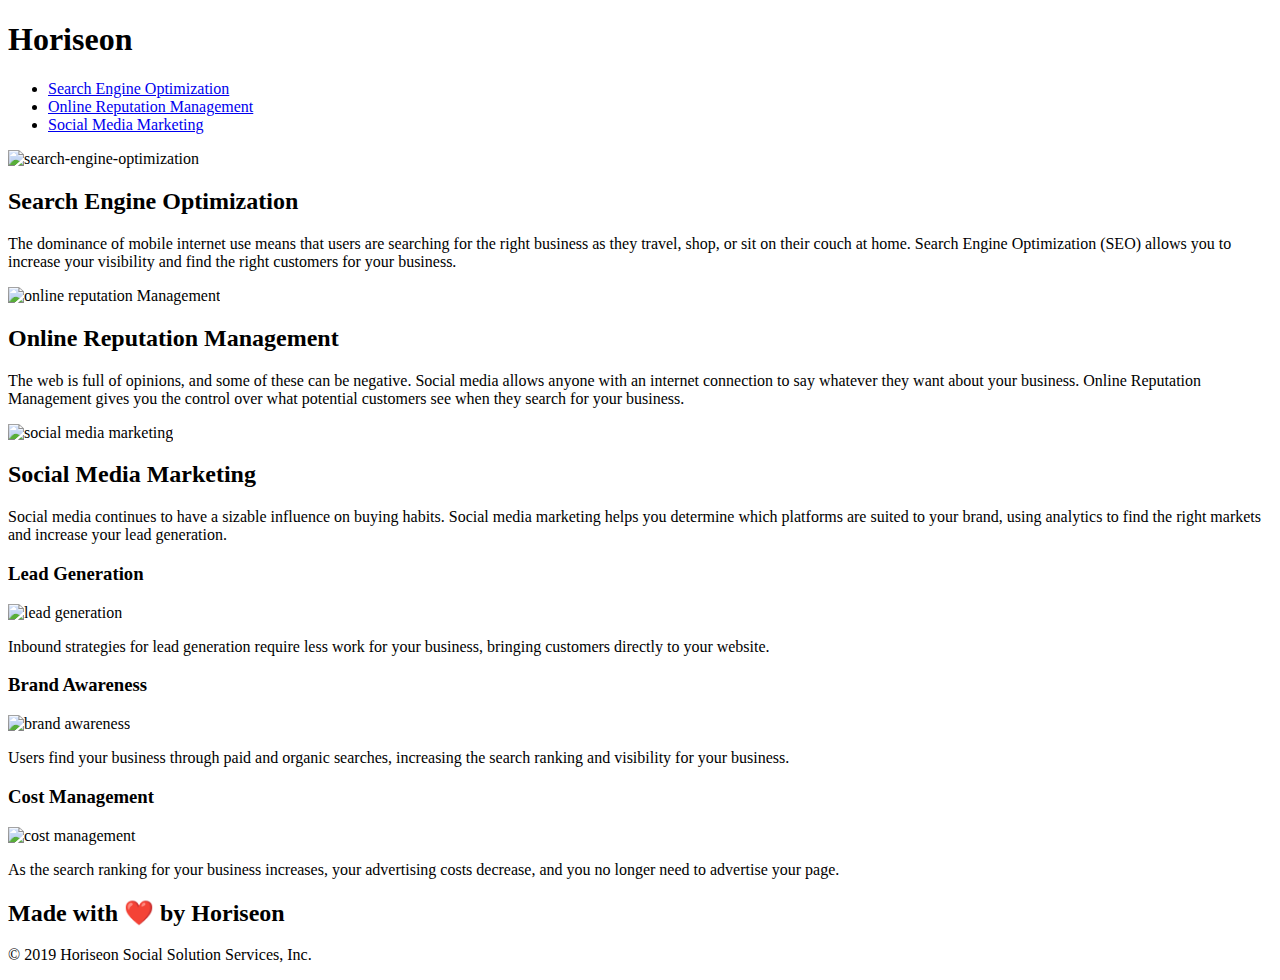
==== index.html @ 86552ac7 "duplicate html" ====
<!DOCTYPE html>
<html lang="en-us">

<head>
    <!-- added 'content' to meta tag to help SEO -->

    <meta name="Horiseon" content="search engine optimization, marketing, and advertising" charset="UTF-8" />
    <link rel="stylesheet" href="./assets/css/style.css">

    <!-- changed title to name of company -->

    <title>Horiseon Social Solution Services</title>

</head>

<body>
    <Header class="header">
        <h1>Hori<span class="seo">seo</span>n</h1>

        <!-- changed <div> tags to <nav> -->
            
        <nav>
            <ul>
                <!-- added in 'alt'in <a> (anchor) tags -->
                <li><a href="#search-engine-optimization" alt="Search Engine Optimization">Search Engine Optimization</a></li>
                <li><a href="#online-reputation-management" alt="online-reputation-management">Online Reputation Management</a></li>
                <li><a href="#social-media-marketing" alt="social-media-marketing">Social Media Marketing</a></li>
            </ul>
        </nav>
    </Header>

    <div class="hero"></div>

    <!-- changed below tags from <div> to <section> -->
        <!--  added "alt" to all <img> tags -->

    <section class="content">
        <section class="search-engine-optimization">
            <img src="./assets/images/search-engine-optimization.jpg" alt="search-engine-optimization" class="float-left">
            <h2>Search Engine Optimization</h2>
            <p>
                The dominance of mobile internet use means that users are searching for the right business as they travel, shop, or sit on their couch at home. Search Engine Optimization (SEO) allows you to increase your visibility and find the right customers for your business.
            </p>
        </section>
        <section class="online-reputation-management">
            <img src="./assets/images/online-reputation-management.jpg" alt="online reputation Management" class="float-right">
            <h2>Online Reputation Management</h2>
            <p>
                The web is full of opinions, and some of these can be negative. Social media allows anyone with an internet connection to say whatever they want about your business. Online Reputation Management gives you the control over what potential customers see when they search for your business.
            </p>
        </section>
        <section class="social-media-marketing">
            <img src="./assets/images/social-media-marketing.jpg" alt="social media marketing" class="float-left">
            <h2>Social Media Marketing</h2>
            <p>
                Social media continues to have a sizable influence on buying habits. Social media marketing helps you determine which platforms are suited to your brand, using analytics to find the right markets and increase your lead generation.
            </p>
        </section>
    </section>

    <!-- changed below class from <div> to <aside> and <div> to <section> -->

    <aside class="benefits">
        <section class="benefit-aside">
            <h3>Lead Generation</h3>
            <img src="./assets/images/lead-generation.png" alt="lead generation">
            <p>
                Inbound strategies for lead generation require less work for your business, bringing customers directly to your website.
            </p>
        </section>
        <section class="benefit-aside">
            <h3>Brand Awareness</h3>
            <img src="./assets/images/brand-awareness.png" alt="brand awareness">
            <p>
                Users find your business through paid and organic searches, increasing the search ranking and visibility for your business.
            </p>
        </section>
        <section class="benefit-aside">
            <h3>Cost Management</h3>
            <img src="./assets/images/cost-management.png" alt="cost management">
            <p>
                As the search ranking for your business increases, your advertising costs decrease, and you no longer need to advertise your page.
            </p>
        </section>
    </aside>

    <!-- changed below from <div> to <footer>-->

    <footer class="footer">
        <h2>Made with ❤️️ by Horiseon</h2>
        <p>
            &copy; 2019 Horiseon Social Solution Services, Inc.
        </p>
    </footer>
</body>

</html>
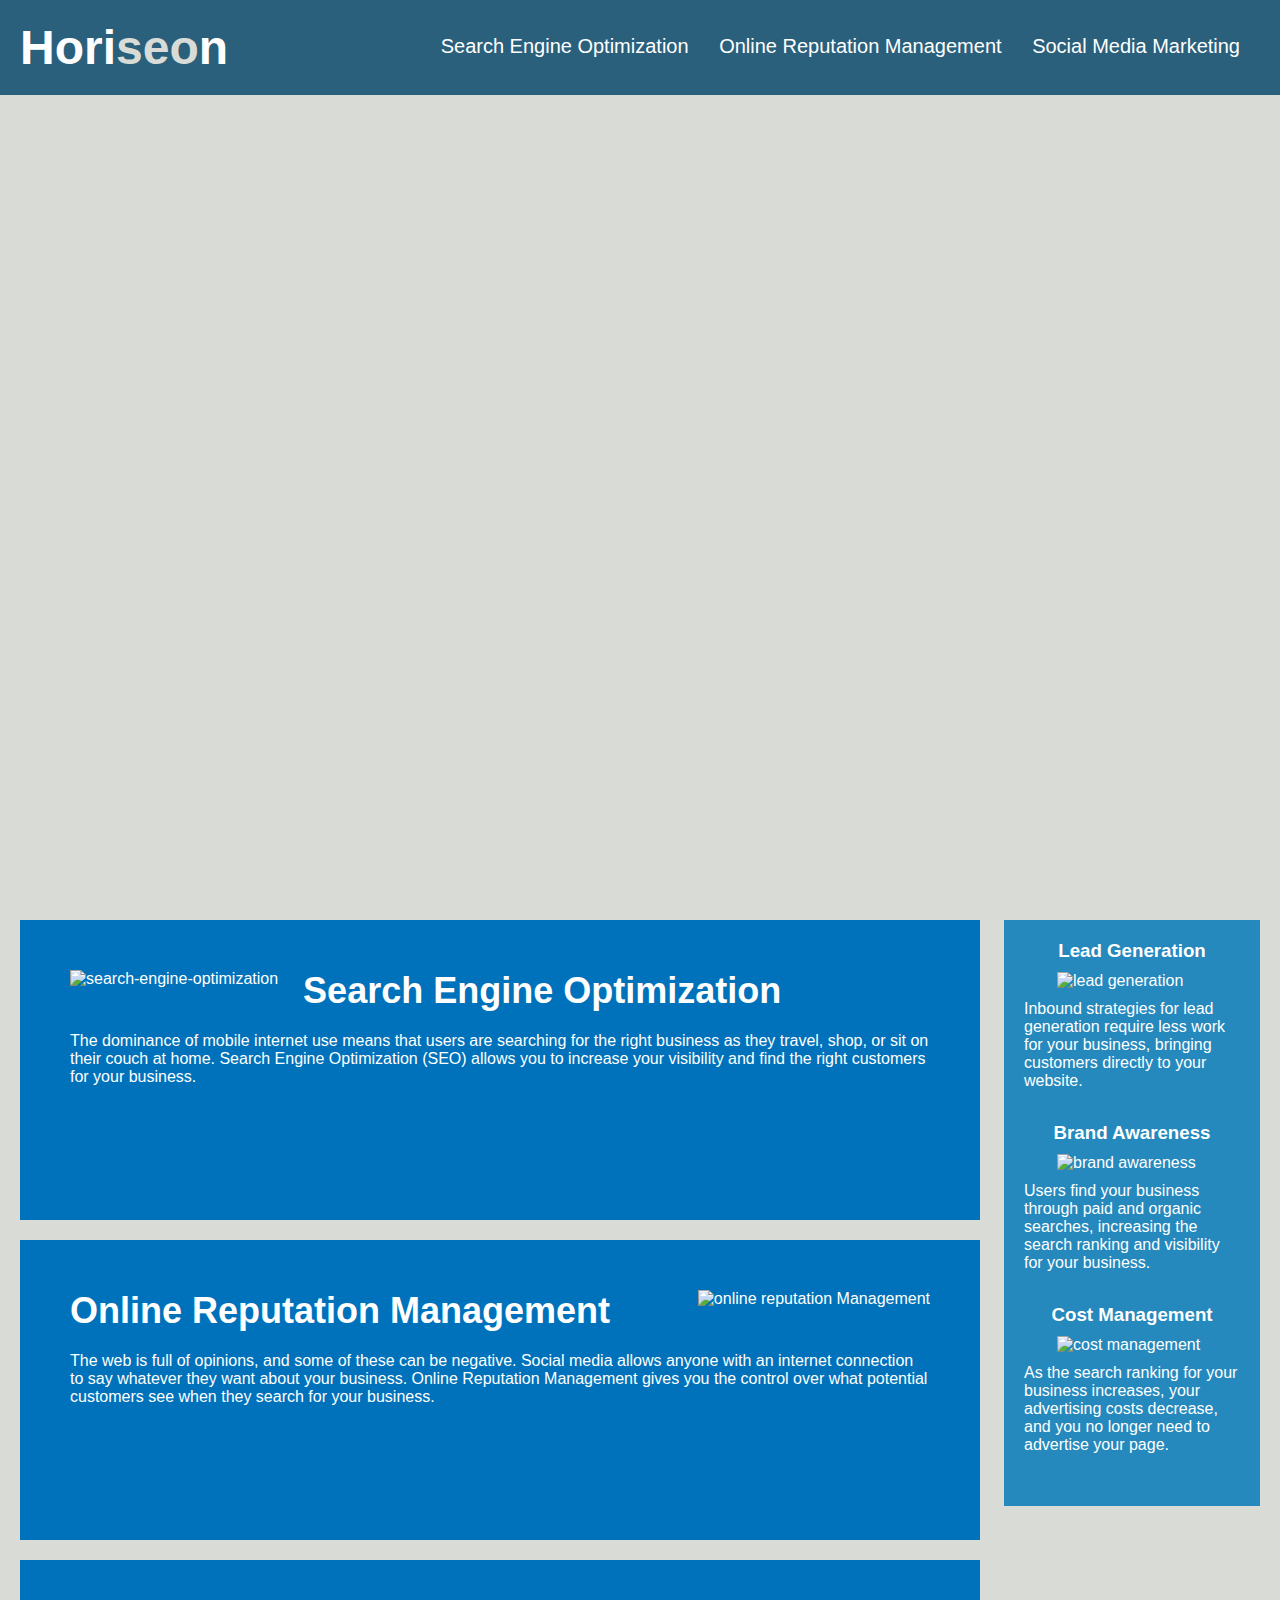
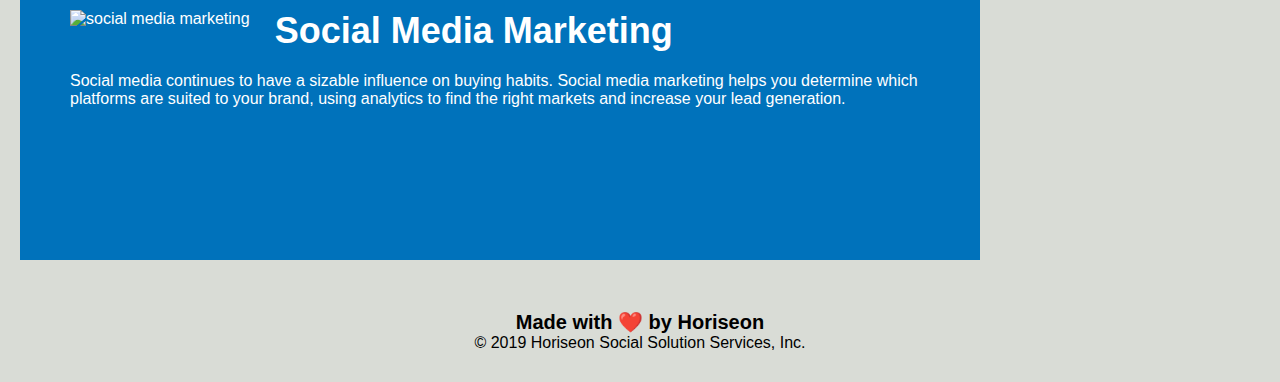
==== commit e0ca51ba: "updated path" ====
--- a/index.html
+++ b/index.html
@@ -4,8 +4,9 @@
 <head>
     <!-- added 'content' to meta tag to help SEO -->
 
-    <meta name="Horiseon" content="search engine optimization, marketing, and advertising" charset="UTF-8" />
-    <link rel="stylesheet" href="./assets/css/style.css">
+    <meta name="Horiseon" content="Horiseon, SEO Optimization Marketing and Management" charset="UTF-8" />
+    <meta name="Toni Powell">
+    <link rel="stylesheet" href="Develop/assets/css/style.css">
 
     <!-- changed title to name of company -->
 
@@ -31,57 +32,57 @@
 
     <div class="hero"></div>
 
-    <!-- changed below tags from <div> to <section> -->
+    <!-- changed below tags from <div> to <article> and <section> -->
         <!--  added "alt" to all <img> tags -->
 
     <section class="content">
-        <section class="search-engine-optimization">
-            <img src="./assets/images/search-engine-optimization.jpg" alt="search-engine-optimization" class="float-left">
+        <article class="search-engine-optimization">
+            <img src="./develop/assets/images/search-engine-optimization.jpg" alt="search-engine-optimization" class="float-left">
             <h2>Search Engine Optimization</h2>
             <p>
                 The dominance of mobile internet use means that users are searching for the right business as they travel, shop, or sit on their couch at home. Search Engine Optimization (SEO) allows you to increase your visibility and find the right customers for your business.
             </p>
-        </section>
-        <section class="online-reputation-management">
-            <img src="./assets/images/online-reputation-management.jpg" alt="online reputation Management" class="float-right">
+        </article>
+        <article class="online-reputation-management">
+            <img src="./develop/assets/images/online-reputation-management.jpg" alt="online reputation Management" class="float-right">
             <h2>Online Reputation Management</h2>
             <p>
                 The web is full of opinions, and some of these can be negative. Social media allows anyone with an internet connection to say whatever they want about your business. Online Reputation Management gives you the control over what potential customers see when they search for your business.
             </p>
-        </section>
-        <section class="social-media-marketing">
-            <img src="./assets/images/social-media-marketing.jpg" alt="social media marketing" class="float-left">
+        </article>
+        <article class="social-media-marketing">
+            <img src="./develop/assets/images/social-media-marketing.jpg" alt="social media marketing" class="float-left">
             <h2>Social Media Marketing</h2>
             <p>
                 Social media continues to have a sizable influence on buying habits. Social media marketing helps you determine which platforms are suited to your brand, using analytics to find the right markets and increase your lead generation.
             </p>
-        </section>
+        </article>
     </section>
 
-    <!-- changed below class from <div> to <aside> and <div> to <section> -->
+    <!-- changed below class from <div> to <aside> and <div> to <article> -->
 
     <aside class="benefits">
-        <section class="benefit-aside">
+        <article class="benefit-aside">
             <h3>Lead Generation</h3>
-            <img src="./assets/images/lead-generation.png" alt="lead generation">
+            <img src="./develop/assets/images/lead-generation.png" alt="lead generation">
             <p>
                 Inbound strategies for lead generation require less work for your business, bringing customers directly to your website.
             </p>
-        </section>
-        <section class="benefit-aside">
+        </article>
+        <article class="benefit-aside">
             <h3>Brand Awareness</h3>
-            <img src="./assets/images/brand-awareness.png" alt="brand awareness">
+            <img src="./develop/assets/images/brand-awareness.png" alt="brand awareness">
             <p>
                 Users find your business through paid and organic searches, increasing the search ranking and visibility for your business.
             </p>
-        </section>
-        <section class="benefit-aside">
+        </article>
+        <article class="benefit-aside">
             <h3>Cost Management</h3>
-            <img src="./assets/images/cost-management.png" alt="cost management">
+            <img src="./develop/assets/images/cost-management.png" alt="cost management">
             <p>
                 As the search ranking for your business increases, your advertising costs decrease, and you no longer need to advertise your page.
             </p>
-        </section>
+        </article>
     </aside>
 
     <!-- changed below from <div> to <footer>-->
--- a/Develop/assets/css/style.css
+++ b/Develop/assets/css/style.css
@@ -0,0 +1,146 @@
+ * {
+    box-sizing: border-box;
+    padding: 0;
+    margin: 0;
+}
+
+body {
+    background-color: #d9dcd6;
+}
+
+.header {
+    padding: 20px;
+    font-family: 'Trebuchet MS', 'Lucida Sans Unicode', 'Lucida Grande', 'Lucida Sans', Arial, sans-serif;
+    background-color: #2a607c;
+    color: #ffffff;
+}
+
+.header h1 {
+    display: inline-block;
+    font-size: 48px;
+}
+
+.header h1 .seo {
+    color: #d9dcd6;
+}
+
+.header nav {
+    padding-top: 15px;
+    margin-right: 20px;
+    float: right;
+    font-family: 'Gill Sans', 'Gill Sans MT', Calibri, 'Trebuchet MS', sans-serif;
+    font-size: 20px;
+}
+
+.header nav ul {
+    list-style-type: none;
+}
+
+.header nav ul li {
+    display: inline-block;
+    margin-left: 25px;
+}
+
+a {
+    color: #ffffff;
+    text-decoration: none;
+}
+
+p {
+    font-size: 16px;
+}
+
+div.hero {
+    height: 800px;
+    width: 100%;
+    margin-bottom: 25px;
+    background-image: url("../images/digital-marketing-meeting.jpg");
+    background-size: cover;
+    background-position: center;
+}
+
+img.float-left {
+    float: left;
+    margin-right: 25px;
+}
+
+img.float-right {
+    float: right;
+    margin-left: 25px;
+}
+
+.content {
+    width: 75%;
+    display: inline-block;
+    margin-left: 20px;
+}
+
+aside.benefits {
+    margin-right: 20px;
+    padding: 20px;
+    clear: both;
+    float: right;
+    width: 20%;
+    height: 100%;
+    font-family: 'Gill Sans', 'Gill Sans MT', Calibri, 'Trebuchet MS', sans-serif;
+    background-color: #2589bd;
+}
+
+/* changed class name (proper practice??), consolidated on below (changed from 3 different classes to 1) */
+
+.benefit-aside {
+    margin-bottom: 32px;
+    color: #ffffff;
+}
+.benefit-aside h3 {
+    margin-bottom: 10px;
+    text-align: center;
+}
+
+.benefit-aside img {
+    display: block;
+    margin: 10px auto;
+    max-width: 150px;
+}
+
+/* added 3 classes to same selector to the same line (all had the same style) */
+
+.search-engine-optimization, 
+.online-reputation-management, 
+.social-media-marketing {
+    margin-bottom: 20px;
+    padding: 50px;
+    height: 300px;
+    font-family: 'Gill Sans', 'Gill Sans MT', Calibri, 'Trebuchet MS', sans-serif;
+    background-color: #0072bb;
+    color: #ffffff;
+}
+
+/* added 3 classes to same selector*/
+
+.search-engine-optimization img, 
+.online-reputation-management img, 
+.social-media-marketing img
+ {
+    max-height: 200px;
+}
+
+/* added 3 classes to same selector to the same line (all had the same style) */
+
+.search-engine-optimization h2, 
+.online-reputation-management h2,
+.social-media-marketing h2 {
+    margin-bottom: 20px;
+    font-size: 36px;
+}
+
+.footer {
+    padding: 30px;
+    clear: both;
+    font-family: 'Trebuchet MS', 'Lucida Sans Unicode', 'Lucida Grande', 'Lucida Sans', Arial, sans-serif;
+    text-align: center;
+}
+
+.footer h2 {
+    font-size: 20px;
+}
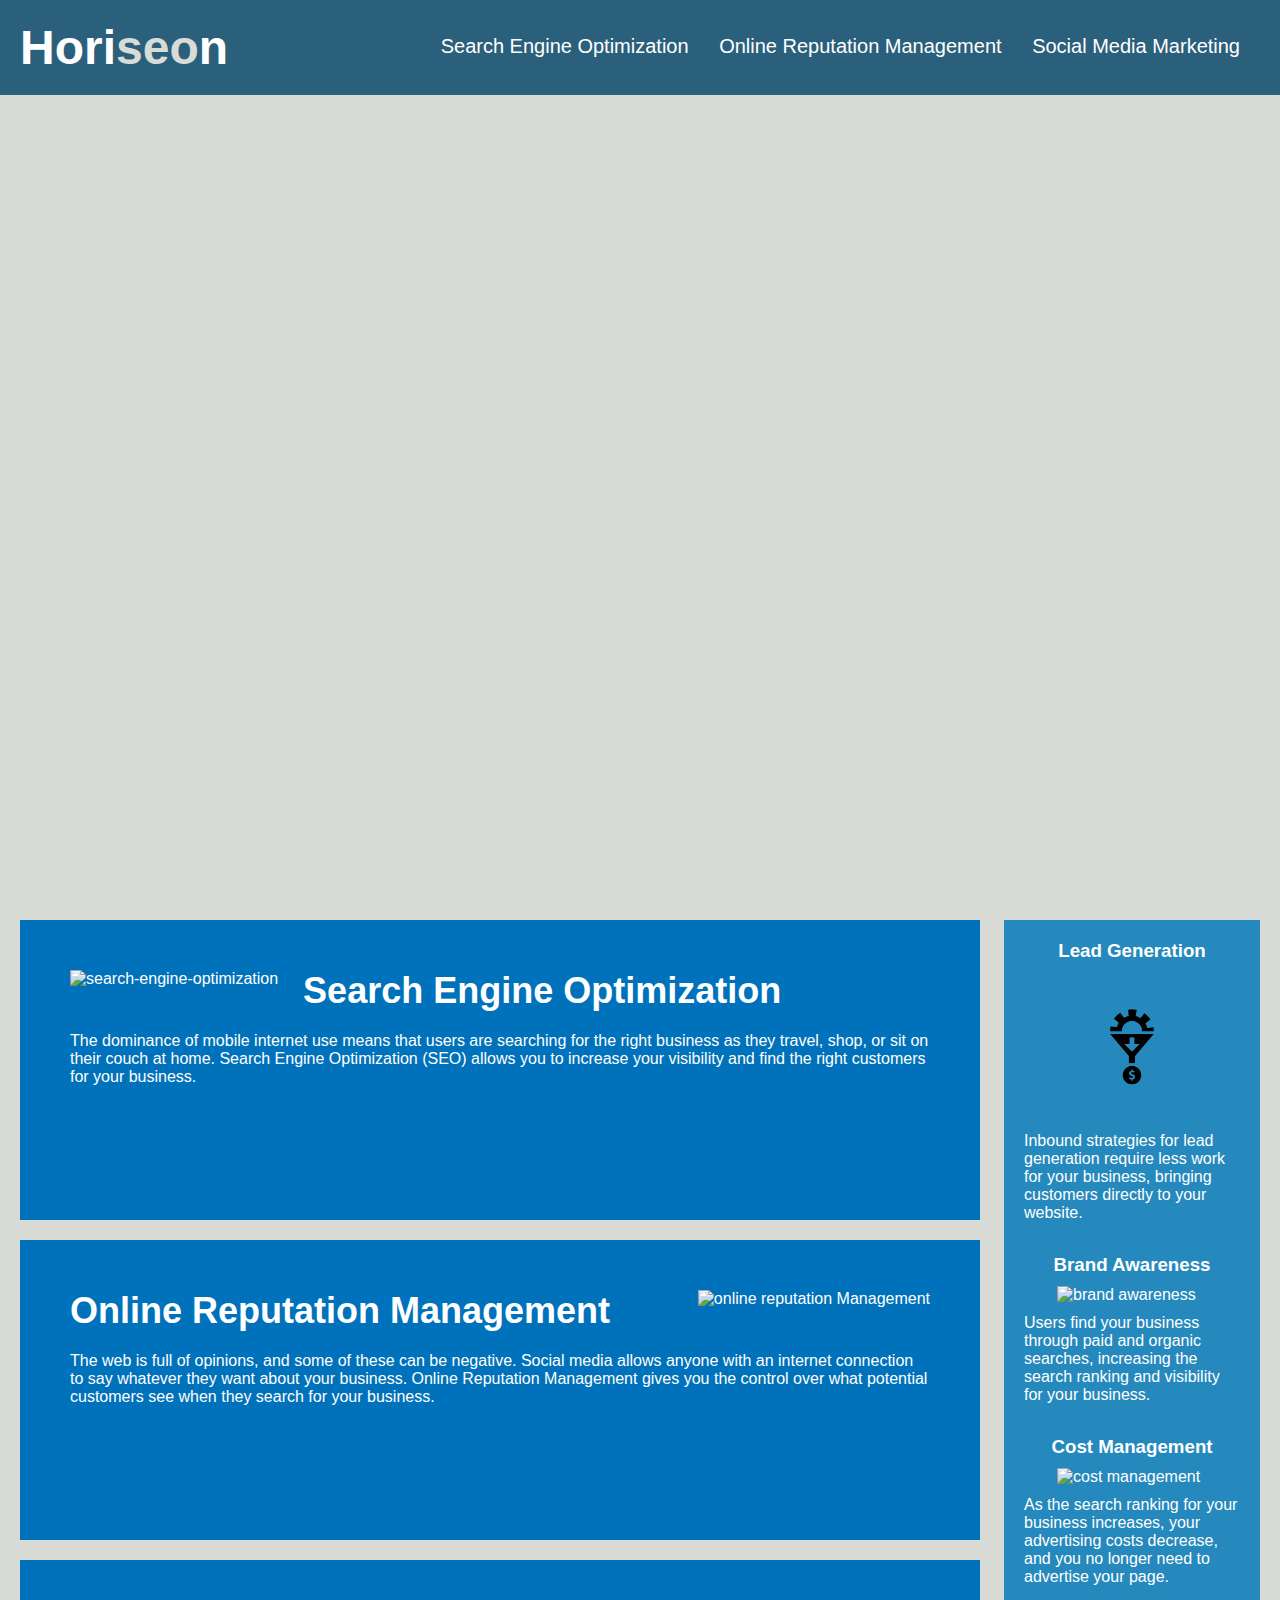
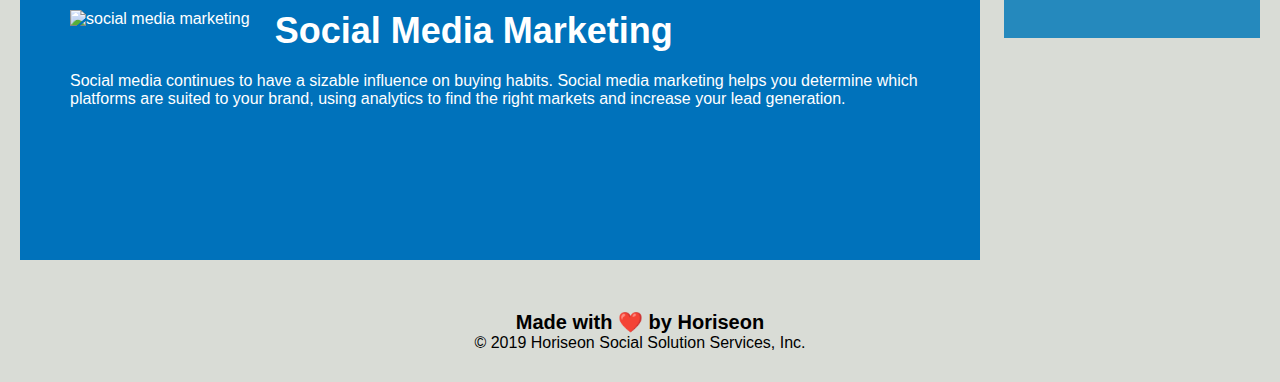
==== commit f21dbb31: "more path updates" ====
--- a/index.html
+++ b/index.html
@@ -37,21 +37,21 @@
 
     <section class="content">
         <article class="search-engine-optimization">
-            <img src="./develop/assets/images/search-engine-optimization.jpg" alt="search-engine-optimization" class="float-left">
+            <img src="develop/assets/images/search-engine-optimization.jpg" alt="search-engine-optimization" class="float-left">
             <h2>Search Engine Optimization</h2>
             <p>
                 The dominance of mobile internet use means that users are searching for the right business as they travel, shop, or sit on their couch at home. Search Engine Optimization (SEO) allows you to increase your visibility and find the right customers for your business.
             </p>
         </article>
         <article class="online-reputation-management">
-            <img src="./develop/assets/images/online-reputation-management.jpg" alt="online reputation Management" class="float-right">
+            <img src="develop/assets/images/online-reputation-management.jpg" alt="online reputation Management" class="float-right">
             <h2>Online Reputation Management</h2>
             <p>
                 The web is full of opinions, and some of these can be negative. Social media allows anyone with an internet connection to say whatever they want about your business. Online Reputation Management gives you the control over what potential customers see when they search for your business.
             </p>
         </article>
         <article class="social-media-marketing">
-            <img src="./develop/assets/images/social-media-marketing.jpg" alt="social media marketing" class="float-left">
+            <img src="develop/assets/images/social-media-marketing.jpg" alt="social media marketing" class="float-left">
             <h2>Social Media Marketing</h2>
             <p>
                 Social media continues to have a sizable influence on buying habits. Social media marketing helps you determine which platforms are suited to your brand, using analytics to find the right markets and increase your lead generation.
@@ -64,21 +64,21 @@
     <aside class="benefits">
         <article class="benefit-aside">
             <h3>Lead Generation</h3>
-            <img src="./develop/assets/images/lead-generation.png" alt="lead generation">
+            <img src="Develop/assets/images/lead-generation.png" alt="lead generation">
             <p>
                 Inbound strategies for lead generation require less work for your business, bringing customers directly to your website.
             </p>
         </article>
         <article class="benefit-aside">
             <h3>Brand Awareness</h3>
-            <img src="./develop/assets/images/brand-awareness.png" alt="brand awareness">
+            <img src="develop/assets/images/brand-awareness.png" alt="brand awareness">
             <p>
                 Users find your business through paid and organic searches, increasing the search ranking and visibility for your business.
             </p>
         </article>
         <article class="benefit-aside">
             <h3>Cost Management</h3>
-            <img src="./develop/assets/images/cost-management.png" alt="cost management">
+            <img src="develop/assets/images/cost-management.png" alt="cost management">
             <p>
                 As the search ranking for your business increases, your advertising costs decrease, and you no longer need to advertise your page.
             </p>
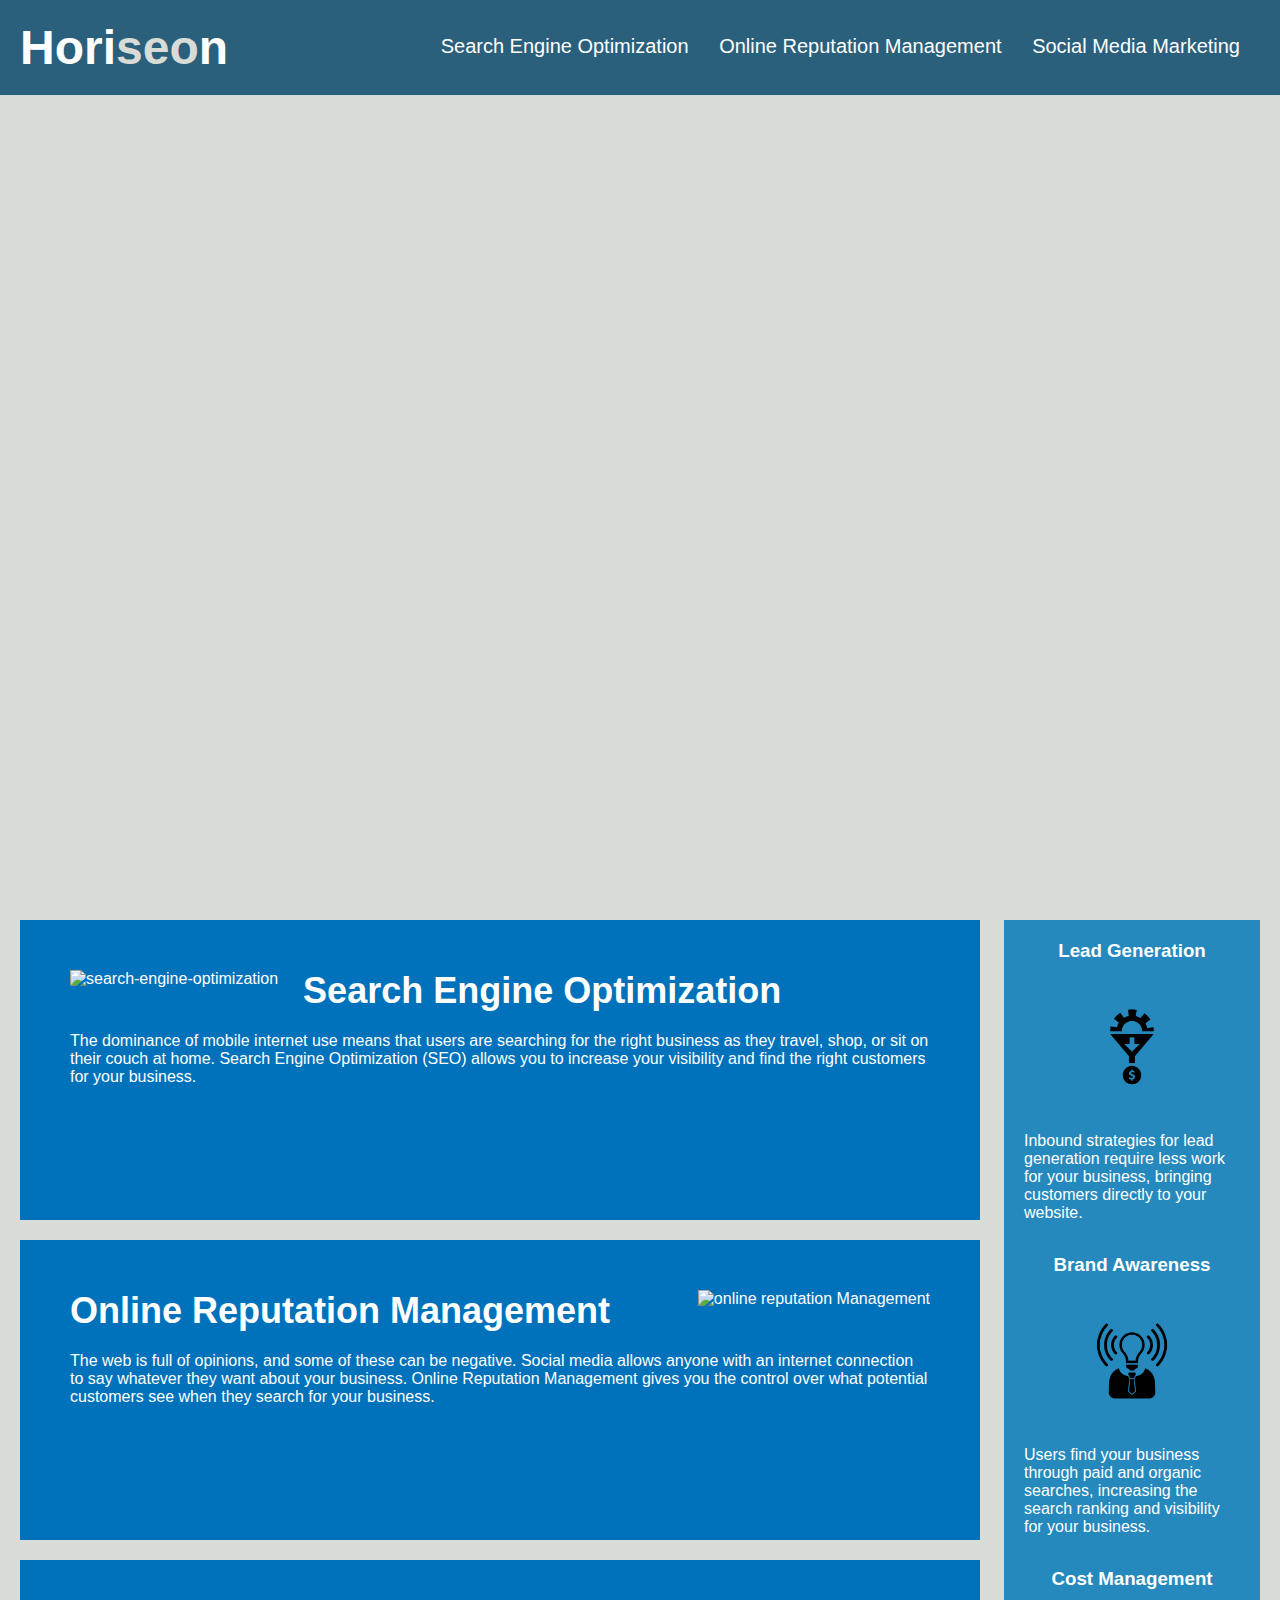
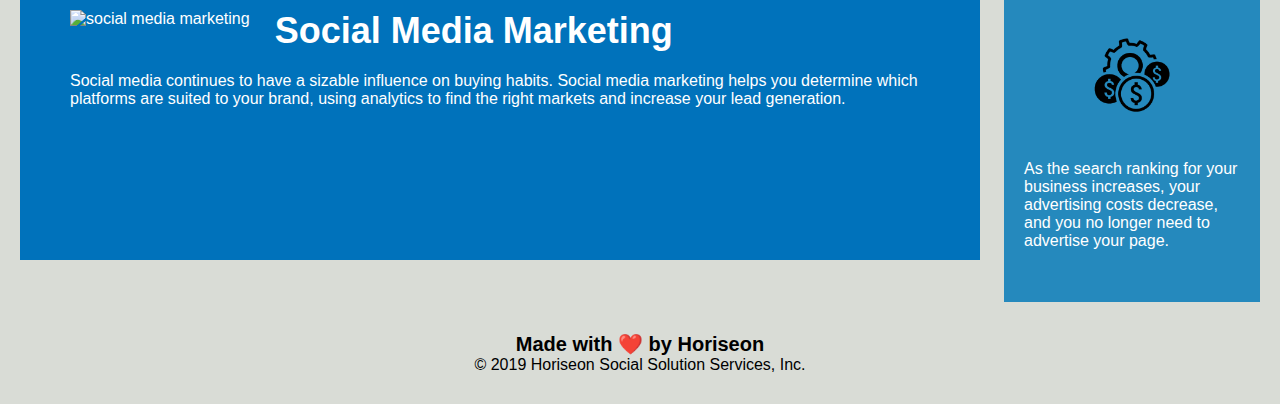
==== commit 6a8f239a: "more path updates" ====
--- a/index.html
+++ b/index.html
@@ -37,21 +37,21 @@
 
     <section class="content">
         <article class="search-engine-optimization">
-            <img src="develop/assets/images/search-engine-optimization.jpg" alt="search-engine-optimization" class="float-left">
+            <img src="Develop/assets/images/search-engine-optimization.jpg" alt="search-engine-optimization" class="float-left">
             <h2>Search Engine Optimization</h2>
             <p>
                 The dominance of mobile internet use means that users are searching for the right business as they travel, shop, or sit on their couch at home. Search Engine Optimization (SEO) allows you to increase your visibility and find the right customers for your business.
             </p>
         </article>
         <article class="online-reputation-management">
-            <img src="develop/assets/images/online-reputation-management.jpg" alt="online reputation Management" class="float-right">
+            <img src="Develop/assets/images/online-reputation-management.jpg" alt="online reputation Management" class="float-right">
             <h2>Online Reputation Management</h2>
             <p>
                 The web is full of opinions, and some of these can be negative. Social media allows anyone with an internet connection to say whatever they want about your business. Online Reputation Management gives you the control over what potential customers see when they search for your business.
             </p>
         </article>
         <article class="social-media-marketing">
-            <img src="develop/assets/images/social-media-marketing.jpg" alt="social media marketing" class="float-left">
+            <img src="Develop/assets/images/social-media-marketing.jpg" alt="social media marketing" class="float-left">
             <h2>Social Media Marketing</h2>
             <p>
                 Social media continues to have a sizable influence on buying habits. Social media marketing helps you determine which platforms are suited to your brand, using analytics to find the right markets and increase your lead generation.
@@ -71,14 +71,14 @@
         </article>
         <article class="benefit-aside">
             <h3>Brand Awareness</h3>
-            <img src="develop/assets/images/brand-awareness.png" alt="brand awareness">
+            <img src="Develop/assets/images/brand-awareness.png" alt="brand awareness">
             <p>
                 Users find your business through paid and organic searches, increasing the search ranking and visibility for your business.
             </p>
         </article>
         <article class="benefit-aside">
             <h3>Cost Management</h3>
-            <img src="develop/assets/images/cost-management.png" alt="cost management">
+            <img src="Develop/assets/images/cost-management.png" alt="cost management">
             <p>
                 As the search ranking for your business increases, your advertising costs decrease, and you no longer need to advertise your page.
             </p>
